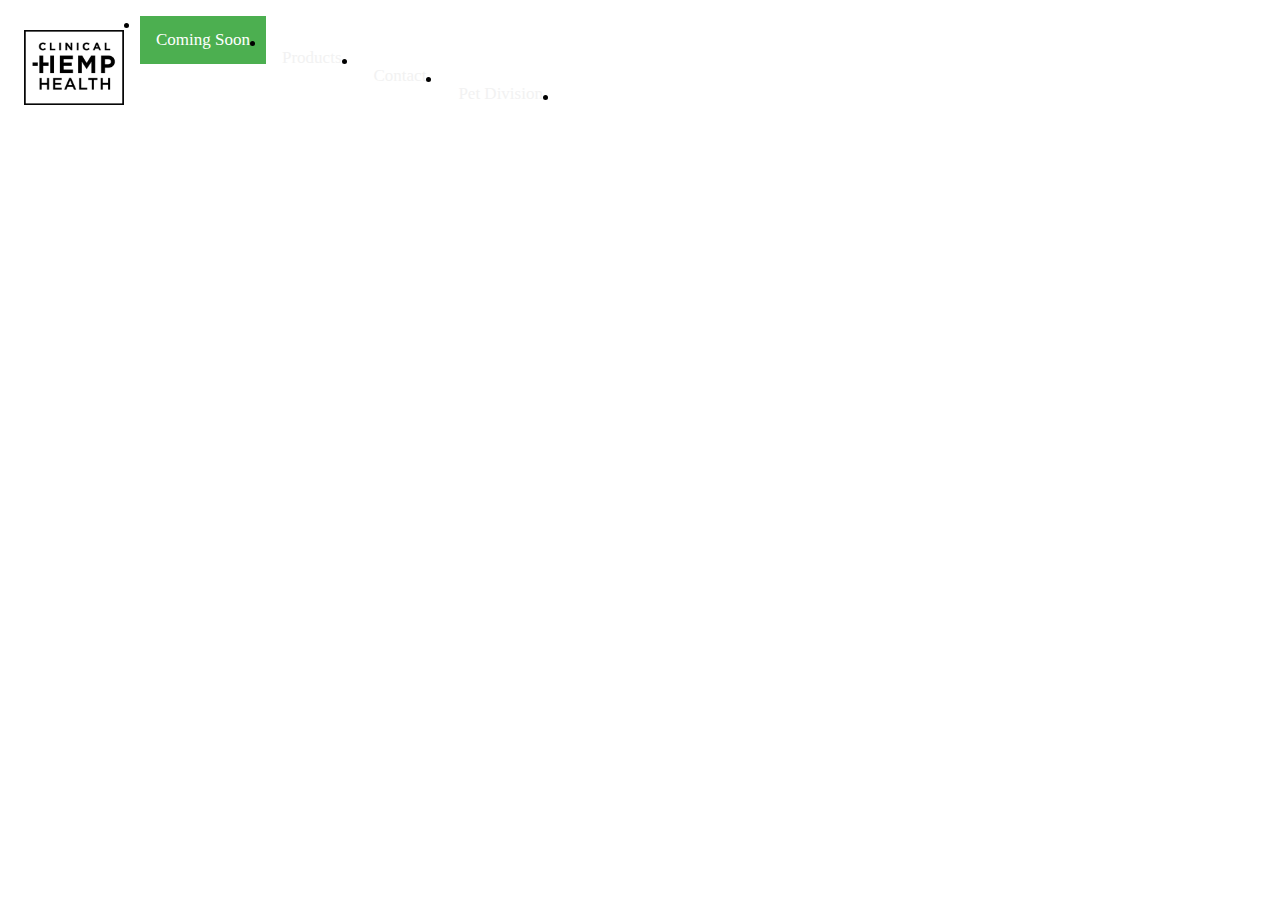
==== testing-grounds.html @ 48fb9a81 "Initial commit" ====
<!DOCTYPE html>
<html lang="en">
<head>
    <meta charset="UTF-8">
    <meta name="viewport" content="width=device-width, initial-scale=1.0">
    <meta http-equiv="X-UA-Compatible" content="ie=edge">
    <title>Document</title>
    <link rel="stylesheet" href="https://cdnjs.cloudflare.com/ajax/libs/font-awesome/4.7.0/css/font-awesome.min.css">
</head>

<style>



/*OTHER NICER STYLING*/
/* Hiding the browser's default checkbox */
/*
.container input {
  position: absolute;
  opacity: 0;
  cursor: pointer;
  height: 0;
  width: 0;
}
*/

/* Custom checkbox */
/*
.checkmark {
  position: absolute;
  top: 0;
  left: 0;
  height: 25px;
  width: 25px;
  background-color:#E2E2E2;
}
*/

/* On mouse-over, add a grey background color */
/*
.container:hover input ~ .checkmark {
  background-color: #ccc;
}
*/

/* When the checkbox is checked, add a background color */
/*
.container input:checked ~ .checkmark {
  background-color: #0F0F0F;
}
*/

/* Create the checkmark/indicator (hidden when not checked) */
/*
.checkmark:after {
  content: "";
  position: absolute;
  display: none;
}
*/

/* Show the checkmark when checked */
/*
.container input:checked ~ .checkmark:after {
  display: block;
}
*/

/* Style the checkmark/indicator */
/*
.container .checkmark:after {
  left: 9px;
  top: 5px;
  width: 5px;
  height: 10px;
  border: solid white;
  border-width: 0 3px 3px 0;
  -webkit-transform: rotate(45deg);
  -ms-transform: rotate(45deg);
  transform: rotate(45deg);
}
*/


* Add a black background color to the top navigation */
.topnav {
  background-color: #333;
  overflow: hidden;
}

/* Style the links inside the navigation bar */
.topnav a {
  float: left;
  display: block;
  color: #f2f2f2;
  text-align: center;
  padding: 14px 16px;
  text-decoration: none;
  font-size: 17px;
}

/* Change the color of links on hover */
.topnav a:hover {
  background-color: #ddd;
  color: black;
}

/* Add an active class to highlight the current page */
.topnav a.active {
  background-color: #4CAF50;
  color: white;
}

/* Hide the link that should open and close the topnav on small screens */
.topnav .icon {
  display: none;
}

/* When the screen is less than 600 pixels wide, hide all links, except for the first one ("Home"). Show the link that contains should open and close the topnav (.icon) */
@media screen and (max-width: 600px) {
  .topnav a:not(:first-child) {display: none;}
  .topnav a.icon {
    float: right;
    display: block;
  }
}

/* The "responsive" class is added to the topnav with JavaScript when the user clicks on the icon. This class makes the topnav look good on small screens (display the links vertically instead of horizontally) */
@media screen and (max-width: 600px) {
  .topnav.responsive {position: relative;}
  .topnav.responsive a.icon {
    position: absolute;
    right: 0;
    top: 0;
  }
  .topnav.responsive a {
    float: none;
    display: block;
    text-align: left;
  }
}

</style>
<body>
    
    <div class="topnav" id="myTopnav">
        <a href="#"><img id="header-logo" class="left" src="img/CHH_Black.png" alt="Clinical Hemp Health Logo" width="100"/></a>
        <ul>
       <li> <a href="#home" class="active">Coming Soon</a></li>
       <li> <a href="#news">Products</a></li>
       <li><a href="#contact">Contact</a></li>
       <li> <a href="#about">Pet Division</a></li>
    
       <li> <a href="javascript:void(0);" class="icon" onclick="myFunction()"> </li>
        </ul>
        
          <i class="fa fa-bars"></i>
        </a>
      </div>

</body>
<script>/* Toggle between adding and removing the "responsive" class to topnav when the user clicks on the icon */
    function myFunction() {
      var x = document.getElementById("myTopnav");
      if (x.className === "topnav") {
        x.className += " responsive";
      } else {
        x.className = "topnav";
      }
    }</script>
</html>
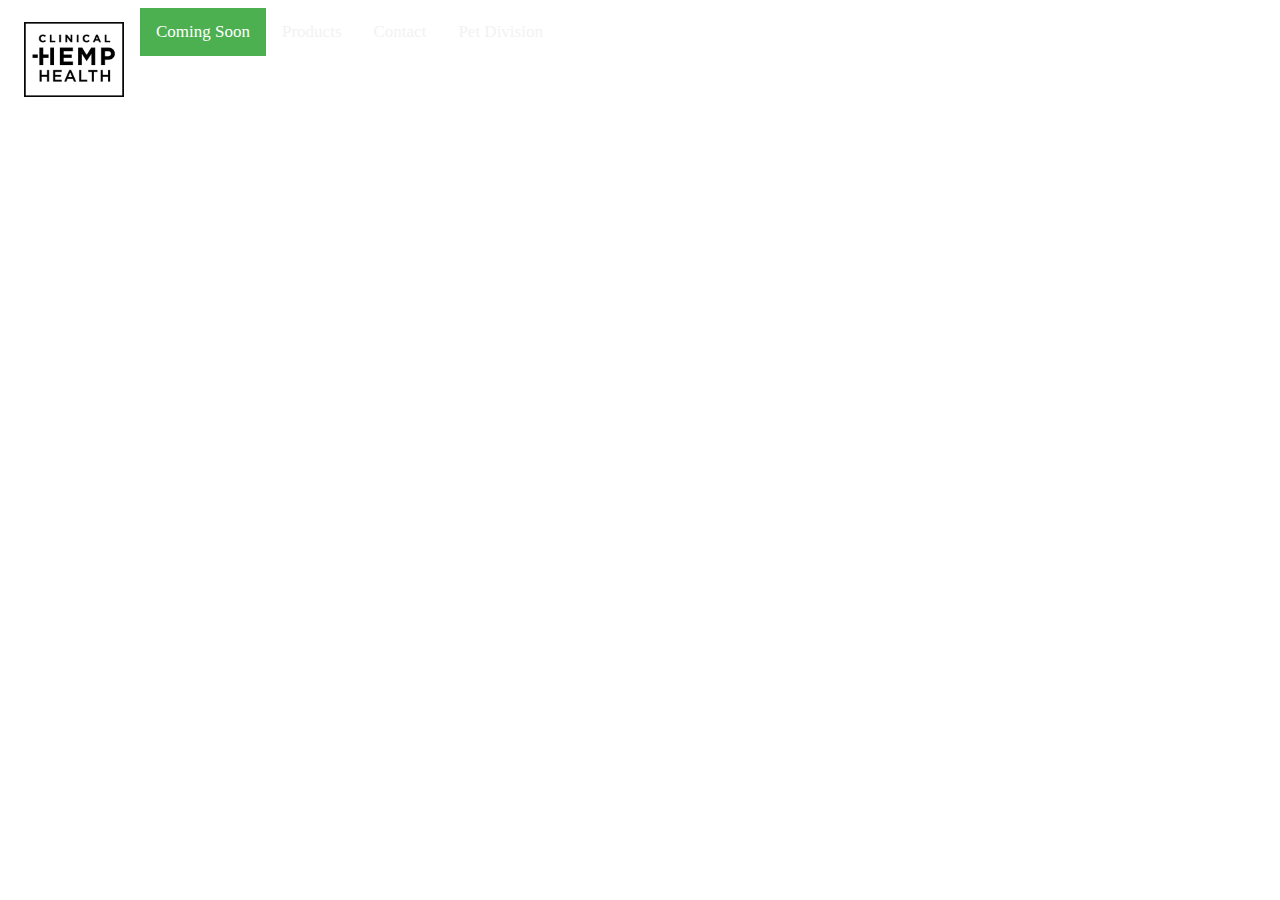
==== commit f17a73db: "Initial Commit" ====
--- a/testing-grounds.html
+++ b/testing-grounds.html
@@ -145,14 +145,14 @@
     
     <div class="topnav" id="myTopnav">
         <a href="#"><img id="header-logo" class="left" src="img/CHH_Black.png" alt="Clinical Hemp Health Logo" width="100"/></a>
-        <ul>
-       <li> <a href="#home" class="active">Coming Soon</a></li>
-       <li> <a href="#news">Products</a></li>
-       <li><a href="#contact">Contact</a></li>
-       <li> <a href="#about">Pet Division</a></li>
     
-       <li> <a href="javascript:void(0);" class="icon" onclick="myFunction()"> </li>
-        </ul>
+       <a href="#home" class="active">Coming Soon</a>
+      <a href="#news">Products</a>
+      <a href="#contact">Contact</a>
+       <a href="#about">Pet Division</a>
+    
+       <a href="javascript:void(0);" class="icon" onclick="myFunction()"> 
+       
         
           <i class="fa fa-bars"></i>
         </a>
